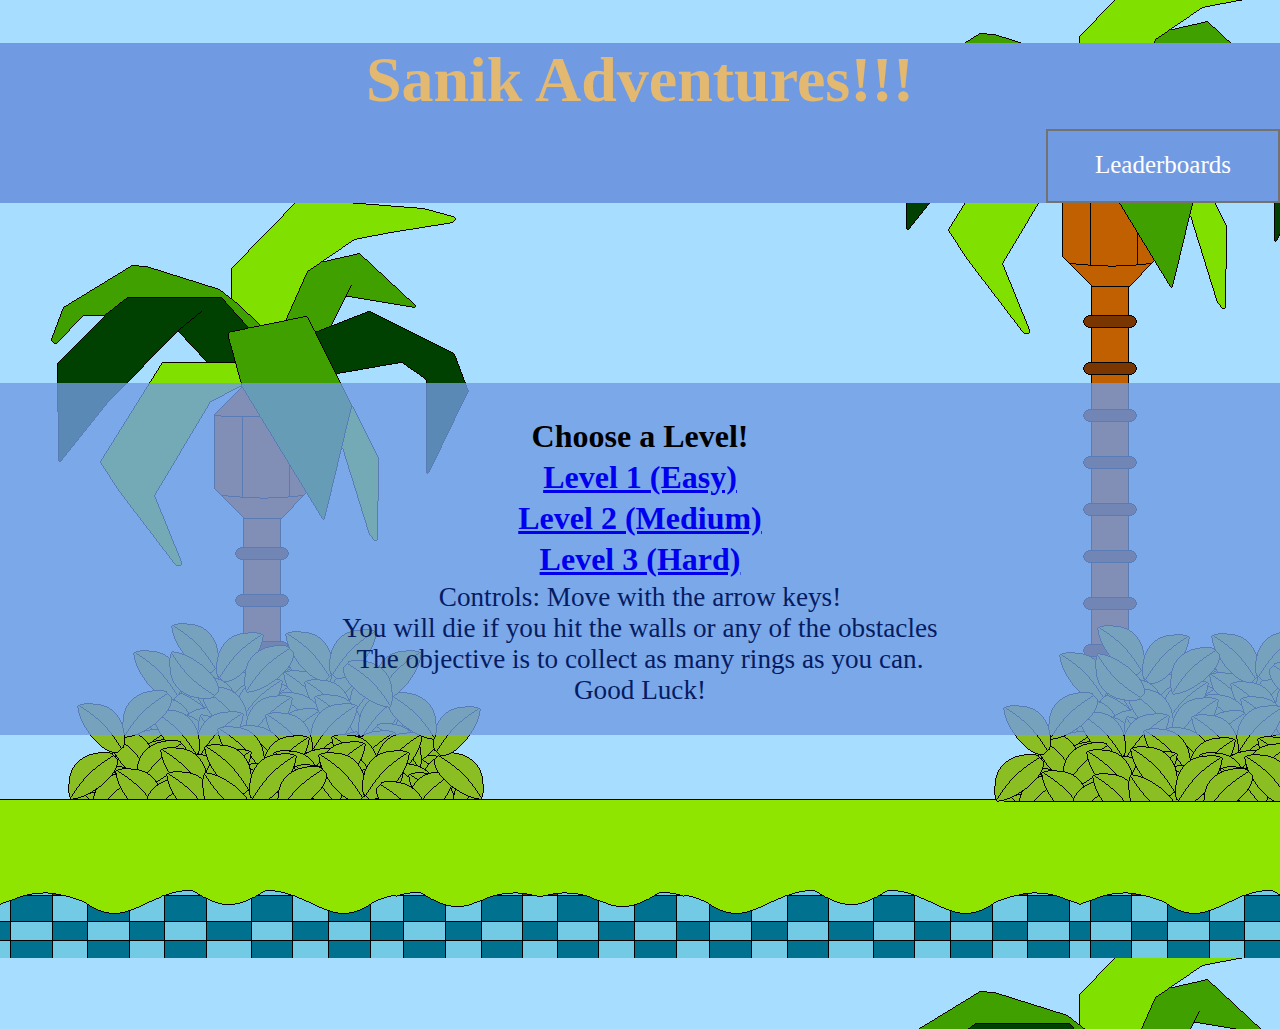
==== index.html @ 33443e2d "Add files via upload" ====
<!DOCTYPE html>
<html lang = "en">
  <head>
    <title>Sanik Home Page</title>
    <link rel="stylesheet" href="Index.css">
  </head>
  <body>
    <div class="title">
      <H1> Sanik Adventures!!!</H1>
      <div class="container">
      <div class="drpbtn">Leaderboards</div>
      <div class="content">
        <a href="sanic_leaderboard.py">Level 1</a>
        <a href="sanic_leaderboard_lvl2.py">Level 2</a>
        <a href="sanic_leaderboard_lvl3.py">level 3</a>
      </div>
      </div>
    </div><br><br><br><br><br><br><br><br><br><br>
    <div class="tble">
    </div>
    <div class="table">
    <table style= "width: 100%">
      <tr>
        <th>Choose a Level!</th>
      </tr>
      <tr>
	<th><A TARGET="_blank" HREF="http://cs1dev.ucc.ie/~dak5/cgi-bin/lab7/sanic_lvl1.html">Level 1 (Easy)</A> </th> 
      </tr> 
      <tr>
	<th><A TARGET="_blank" HREF="http://cs1dev.ucc.ie/~dak5/cgi-bin/lab7/sanic_lvl2.html">Level 2 (Medium)</A> </th> 
      </tr>
      <tr>
	<th><A TARGET="_blank" HREF="http://cs1dev.ucc.ie/~dak5/cgi-bin/lab7/sanic_lvl3.html">Level 3 (Hard)</A> </th> 
      </tr>
      <tr>
	<td>Controls: Move with the arrow keys!<br>
	    You will die if you hit the walls or any of the obstacles<br>
	    The objective is to collect as many rings as you can.<br>
	    Good Luck!
	</td> 
      </tr> 
    </table>
    </div>
  </body>
</html>
---- Index.css ----
body {
  margin-left: auto;
  margin-right: auto;
  margin-top: auto;
  margin-bottom: auto;
  background-image: url("sonic_background_14_by_dudusonic-d5whm7l.png");
}
.title {
  height: 5em;
  text-align: center;
  color: #e3b870;
  font-family: Georgio;
  font-size: 200%;
  background-color: #709BE3
  }

p {
  text-align:center;
  color: red;
  font-size: 190%;
  background-color: #e3b870
}
.drpbtn {
  height: 50px;
  width: 230px;
  padding-top: 20px;
  text-align:center;
  font-size: 25px;
  background-color: #709BE3;
  color: #ffffff;
  cursor: pointer;
}

.container{
  bottom: 31px;
  float: right;
  margin-left: 10px;
  position: relative;
  display: inline-block;
  border-style: solid;
  border-width: 2px;
  border-color: #727271;
}

.content{
  display:none;
  position: absolute;
  background-color: #89d3ff;
  min-width: 160px;
  z-index: 1;
  box-shadow: 0px 8px 16px 0px rgba(0,0,0,0.2);
}

.content a{
  color: black;
  padding: 12px 16px;
  display: block;
}

.content a:hover{
  background-color: #f1f1f1;
}

.container:hover .content{
  display: block;
}

.container:hover .drpbtn{
  background-color: #3e8e41;
}
td{
  text-align: center;
  color: #051C62;
  font-size: 170%;
  z-index: 2;
}
th{
  text-align:center;
  font-size: 200%;
  z-index: 2;
}
.tble {
  position: relative;
  height: 20em;
  width: auto;
	margin-left: auto;
	margin-right: auto;
	font-size:1.1em;
  background-color: #709BE3;
  opacity: 0.8;
	
	}

.table{
  position: relative;
  z-index: 1;
  bottom: 20em;
}
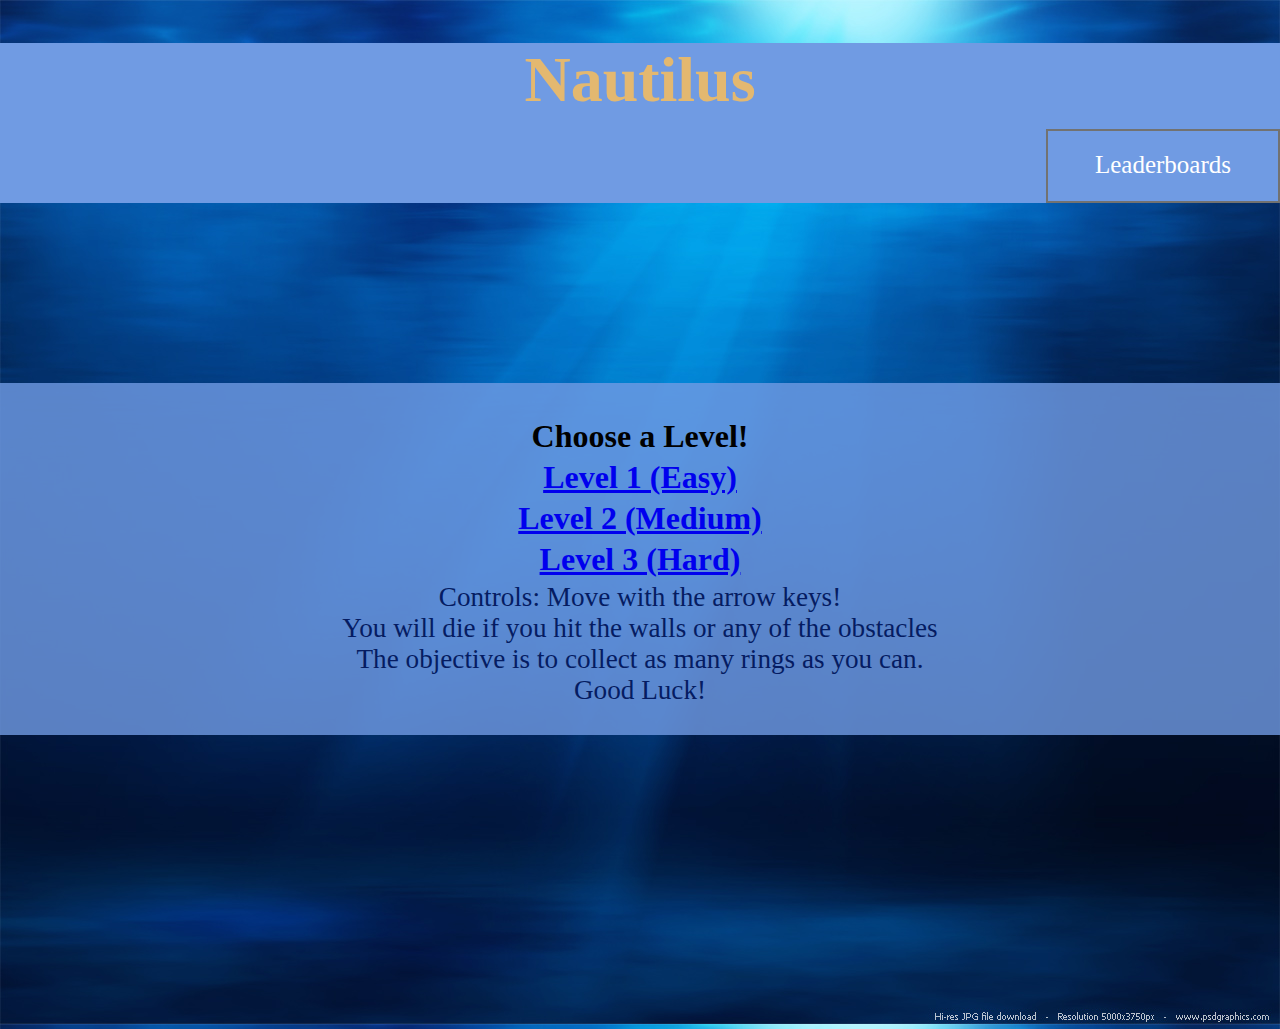
==== commit fdadea5b: "Add files via upload" ====
--- a/index.html
+++ b/index.html
@@ -1,18 +1,18 @@
 <!DOCTYPE html>
 <html lang = "en">
   <head>
-    <title>Sanik Home Page</title>
+    <title>Nautilus Home Page</title>
     <link rel="stylesheet" href="Index.css">
   </head>
   <body>
     <div class="title">
-      <H1> Sanik Adventures!!!</H1>
+      <H1> Nautilus</H1>
       <div class="container">
       <div class="drpbtn">Leaderboards</div>
       <div class="content">
-        <a href="sanic_leaderboard.py">Level 1</a>
-        <a href="sanic_leaderboard_lvl2.py">Level 2</a>
-        <a href="sanic_leaderboard_lvl3.py">level 3</a>
+        <a href="nautilus_leaderboard.py">Level 1</a>
+        <a href="nautilus_leaderboard_lvl2.py">Level 2</a>
+        <a href="nautilus_leaderboard_lvl3.py">level 3</a>
       </div>
       </div>
     </div><br><br><br><br><br><br><br><br><br><br>
@@ -24,13 +24,13 @@
         <th>Choose a Level!</th>
       </tr>
       <tr>
-	<th><A TARGET="_blank" HREF="http://cs1dev.ucc.ie/~dak5/cgi-bin/lab7/sanic_lvl1.html">Level 1 (Easy)</A> </th> 
+	<th><A TARGET="_blank" HREF="nautilus_lvl1.html">Level 1 (Easy)</A> </th> 
       </tr> 
       <tr>
-	<th><A TARGET="_blank" HREF="http://cs1dev.ucc.ie/~dak5/cgi-bin/lab7/sanic_lvl2.html">Level 2 (Medium)</A> </th> 
+	<th><A TARGET="_blank" HREF="nautilus_lvl2.html">Level 2 (Medium)</A> </th> 
       </tr>
       <tr>
-	<th><A TARGET="_blank" HREF="http://cs1dev.ucc.ie/~dak5/cgi-bin/lab7/sanic_lvl3.html">Level 3 (Hard)</A> </th> 
+	<th><A TARGET="_blank" HREF="nautilus_lvl3.html">Level 3 (Hard)</A> </th> 
       </tr>
       <tr>
 	<td>Controls: Move with the arrow keys!<br>
--- a/Index.css
+++ b/Index.css
@@ -3,7 +3,7 @@
   margin-right: auto;
   margin-top: auto;
   margin-bottom: auto;
-  background-image: url("sonic_background_14_by_dudusonic-d5whm7l.png");
+  background-image: url("Underwater3.jpeg");
 }
 .title {
   height: 5em;
